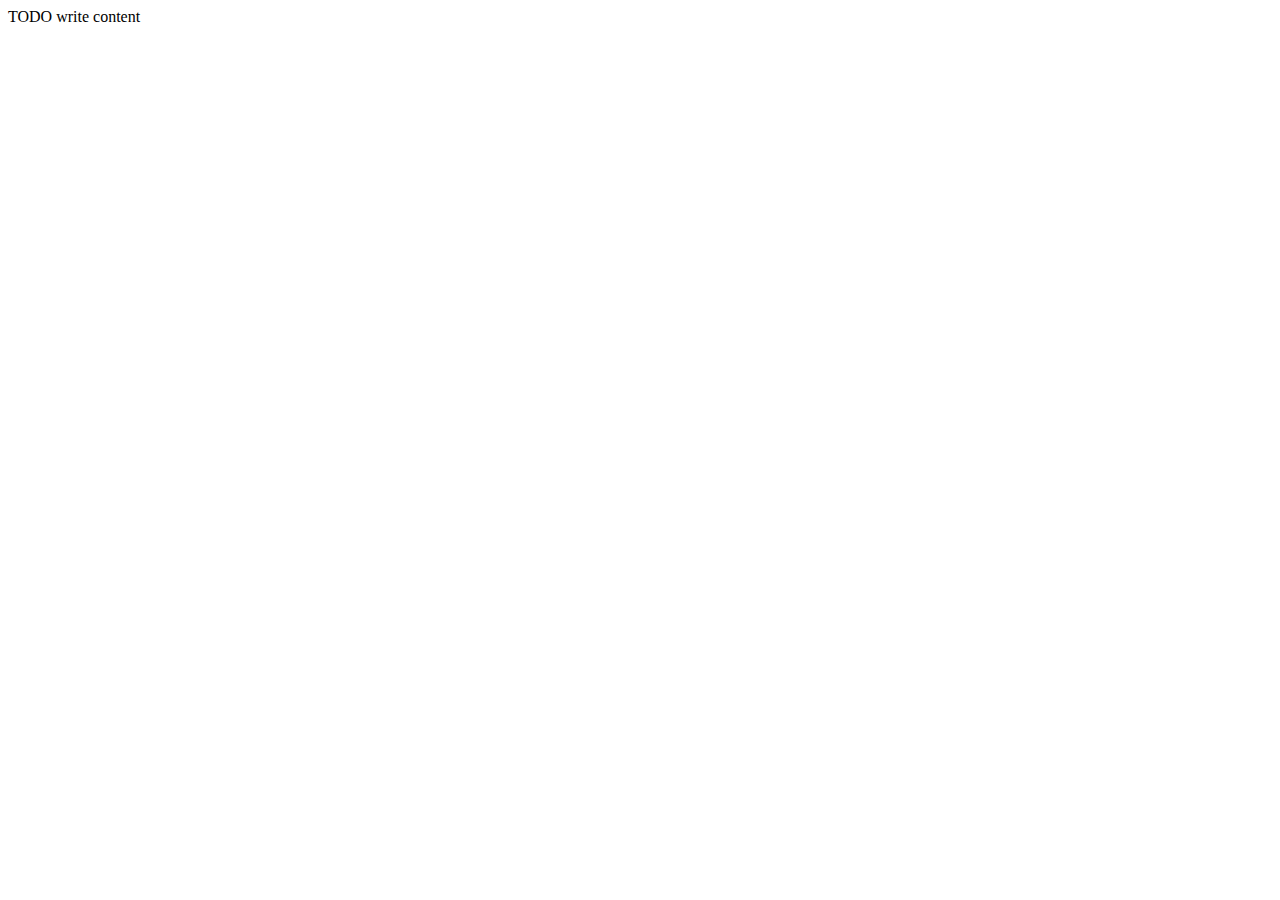
==== src/main/resources/static/Barca.html @ 43419398 "Avance 1 de la tarea" ====
<!DOCTYPE html>
<html>
    <head>
        <title>Barcelona</title>
        <meta charset="UTF-8">
        <meta name="viewport" content="width=device-width, initial-scale=1.0">
    </head>
    <body>
        <div>TODO write content</div>
    </body>
</html>
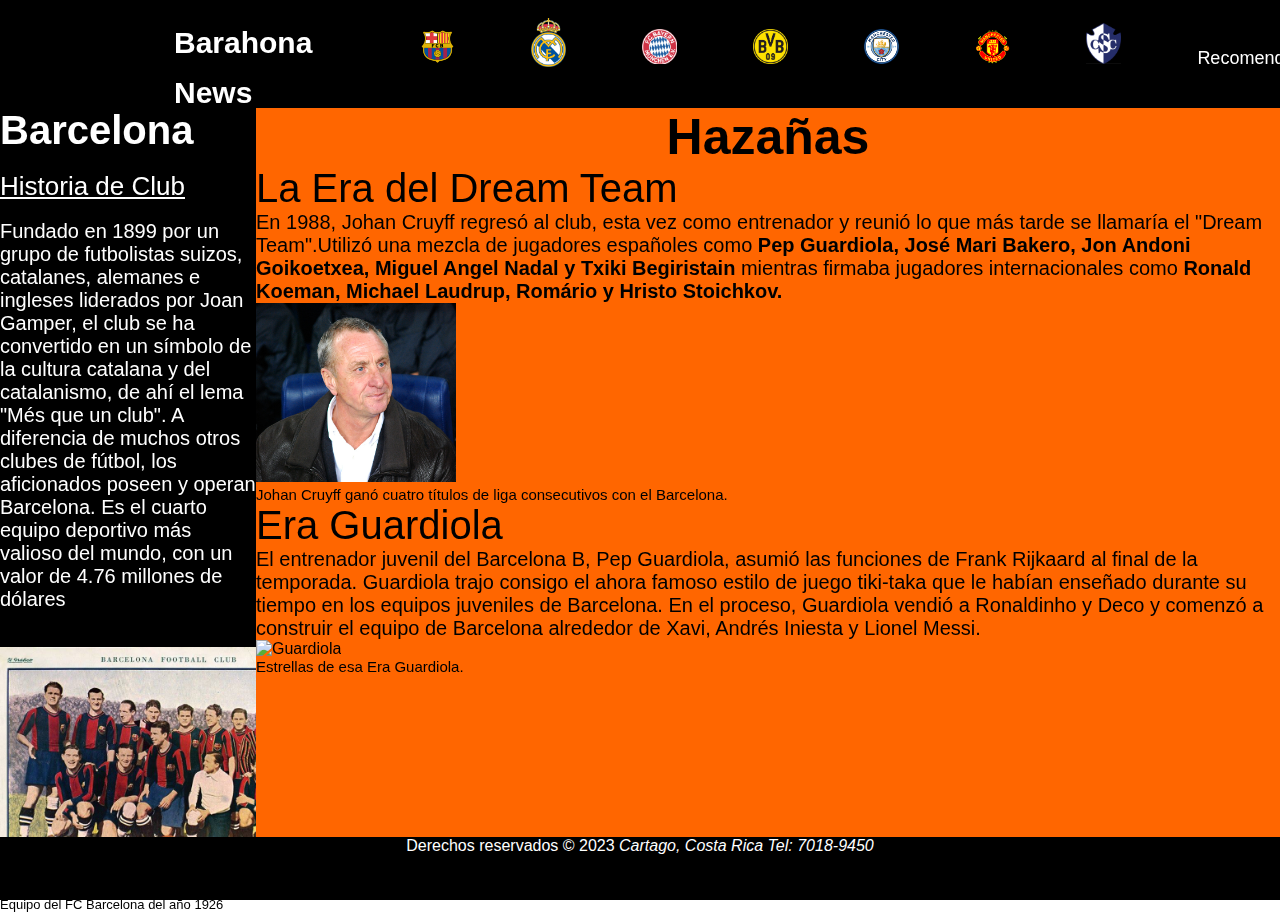
==== commit 1aace22e: "Avance 3 de la tarea index completado" ====
--- a/src/main/resources/static/Barca.html
+++ b/src/main/resources/static/Barca.html
@@ -1,11 +1,58 @@
 <!DOCTYPE html>
 <html>
     <head>
-        <title>Barcelona</title>
+        <title>Barahona News</title>
         <meta charset="UTF-8">
         <meta name="viewport" content="width=device-width, initial-scale=1.0">
+        <link href="css/Menu.css" rel="stylesheet" type="text/css"/>
+        <link href="css/Barca.css" rel="stylesheet" type="text/css"/>
     </head>
     <body>
-        <div>TODO write content</div>
+        <header class="header">
+            <div><p><br></p></div>
+            <nav class="nav">
+                <a href="index.html" class="logoEmpresa">Barahona News</a>
+                <ul class="menu">                      
+                    <li class="menu-item"><a class="menu-item-link nav-link" href="Barca.html"><img src="Imagenes/Barca logo.png" alt="Barcelona" width="35"/></a></li>                   
+                    <li class="menu-item"><a class="menu-item-link nav-link" href="real madrid.html"><img src="Imagenes/madrid logo.png" alt="Real Madrid" width="35"/></a></li>                   
+                    <li class="menu-item"><a class="menu-item-link nav-link" href="bayer.html"><img src="Imagenes/Bayer logo.png" alt="Bayern Múnich" width="35"/></a></li>                                  
+                    <li class="menu-item"><a class="menu-item-link nav-link" href="dortmund.html"><img src="Imagenes/Borussia logo.png" alt="Borussia Dortmund" width="35"/></a></li>                   
+                    <li class="menu-item"><a class="menu-item-link nav-link" href="manchester city.html"><img src="Imagenes/City logo.png" alt="Manchester City" width="35"/></a></li>                   
+                    <li class="menu-item"><a class="menu-item-link nav-link" href="manchester united.html"><img src="Imagenes/United logo.png" alt="Manchester United" width="35"/></a></li>
+                    <li class="menu-item"><a class="menu-item-link nav-link" href="Cartago.html"><img src="Imagenes/Cartago logo.png" alt="Cartago" width="35"/></a></li>
+                    <li class="menu-item"><a class="menu-item-link nav-link" href="Recomendaciones.html">Recomendaciones</a></li> 
+                </ul>
+            </nav>
+        </header>
+        <aside id="barraLateral">
+            <h2 style="font-size: 40px; color: white">Barcelona</h2>
+            <br>
+            <figure>
+                <header class="Club"><u>Historia de Club</u></header>
+                <br>
+                <figcaption class="news">Fundado en 1899 por un grupo de futbolistas suizos, catalanes, alemanes e ingleses liderados por Joan Gamper, el club se ha convertido en un símbolo de la cultura catalana y del catalanismo, de ahí el lema "Més que un club". A diferencia de muchos otros clubes de fútbol, los aficionados poseen y operan Barcelona. Es el cuarto equipo deportivo más valioso del mundo, con un valor de 4.76 millones de dólares</figcaption>
+                <br>
+                <br>
+                <img src="Imagenes/Barca historias.png" alt="Barca historia" width="350"/>
+                <figcaption style="font-size: 13px; color: black">Equipo del FC Barcelona del año 1926</figcaption>
+        </aside>
+        <section id="contenido">
+            <h2 class="center">Hazañas</h2>
+            <article>
+                <header style="font-size: 40px">La Era del Dream Team</header>
+                <p class="descripcion">En 1988, Johan Cruyff regresó al club, esta vez como entrenador y reunió lo que más tarde se llamaría el "Dream Team".Utilizó una mezcla de jugadores españoles como <strong>Pep Guardiola, José Mari Bakero, Jon Andoni Goikoetxea, Miguel Angel Nadal y Txiki Begiristain</strong> mientras firmaba jugadores internacionales como <strong>Ronald Koeman, Michael Laudrup, Romário y Hristo Stoichkov.</strong></p>
+                <img src="Imagenes/Cruyff.png" alt="Cruyff" width="200"/>
+                <figcaption style="font-size: 15px;">Johan Cruyff ganó cuatro títulos de liga consecutivos con el Barcelona.</figcaption>
+            </article>
+            <article>
+                <header style="font-size: 40px">Era Guardiola</header>
+                <p class="descripcion">El entrenador juvenil del Barcelona B, Pep Guardiola, asumió las funciones de Frank Rijkaard al final de la temporada. Guardiola trajo consigo el ahora famoso estilo de juego tiki-taka que le habían enseñado durante su tiempo en los equipos juveniles de Barcelona. En el proceso, Guardiola vendió a Ronaldinho y Deco y comenzó a construir el equipo de Barcelona alrededor de Xavi, Andrés Iniesta y Lionel Messi.</p>
+                <img src="Imagenes/era guardiola.png" alt="Guardiola" width="300"/>
+                <figcaption style="font-size: 15px;">Estrellas de esa Era Guardiola.</figcaption>
+            </article>
+        </section>
+        <footer id="piePagina">
+            Derechos reservados &COPY; 2023 <address class="lineaDireccion">Cartago, Costa Rica</address> <address class="lineaDireccion">Tel: 7018-9450</address>
+        </footer>
     </body>
 </html>
--- a/src/main/resources/static/css/Menu.css
+++ b/src/main/resources/static/css/Menu.css
@@ -0,0 +1,70 @@
+* {
+    margin: 0;
+    box-sizing: border-box;
+}
+
+body{
+    font-family: sans-serif;
+    padding: 45px 20px 0;
+}
+
+.header{
+    background-color: black;
+    height: 12%;
+    position: fixed;
+    top: 0;
+    left: 0;
+    width: 100%;
+}
+
+.nav{
+    display: flex;
+    justify-content: space-between;
+    max-width: 992px;
+    margin: 0 auto;
+}
+
+.nav-link{
+    color: white;
+    text-decoration: none;
+}
+
+.logoEmpresa{
+    font-size: 30px;
+    font-weight: bold;
+    padding: 0 30px;
+    line-height: 50px;
+    color: white;
+    text-decoration: none;
+}
+
+.menu{
+    display: flex;
+    margin-right: 40px;
+    list-style: none;
+}
+
+.menu-item{
+    font-size: 18px;
+    margin: 0 18px;
+    line-height: 80px;
+    width: max-content;
+}
+
+.menu-item-link{
+    padding: 20px 20px;
+    border-radius: 10px;
+}
+
+.menu-item-link:hover{
+    background-color: #666666;
+    transition: 0.7s;
+}
+
+.cabeza{
+    position: absolute;
+    top: 10%;
+    left: 15%;
+    height: 60%;
+}
+
--- a/src/main/resources/static/css/Barca.css
+++ b/src/main/resources/static/css/Barca.css
@@ -0,0 +1,58 @@
+#contenido{
+    position: absolute;
+    top: 12%;
+    left: 20%;
+    height: 82%;
+    width: 80%;
+    background-color: #ff6600;
+    color: black;
+    overflow: auto;
+}
+
+.center{
+    text-align: center;
+    font-size: 50px;
+}
+
+#piePagina{
+    position: absolute;
+    bottom: 0%;
+    left: 0%;
+    height: 7%;
+    width: 100%;
+    background-color: black;
+    color: white;
+    text-align: center;
+}
+
+.lineaDireccion{
+    display: inline;
+}
+
+.descripcion{
+    font-size: 20px
+}
+
+#barraLateral{
+    position: absolute;
+    top: 12%;
+    left: 0;
+    height: 82%;
+    width: 20%;
+    background-color: black;
+    color: white;
+}
+.news{
+    font-size: 20px;
+}
+
+.logoBorde{
+    width: 210px;
+    height: 210px;
+}
+
+.Club{
+    color: white;
+    font-size: 26px;
+}
+
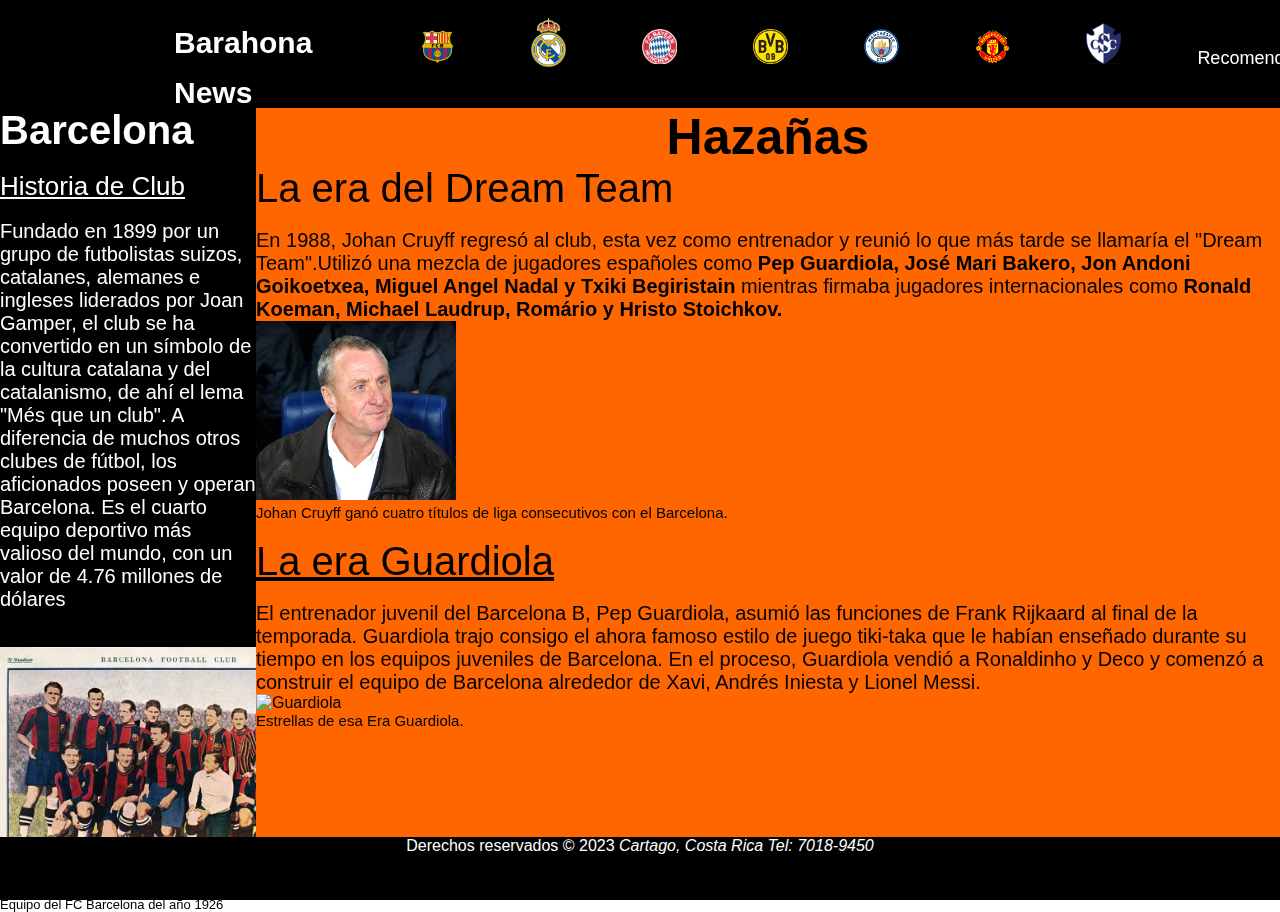
==== commit 861f45da: "Avance 5 hasta la pagina del bayer completa" ====
--- a/src/main/resources/static/Barca.html
+++ b/src/main/resources/static/Barca.html
@@ -39,13 +39,16 @@
         <section id="contenido">
             <h2 class="center">Hazañas</h2>
             <article>
-                <header style="font-size: 40px">La Era del Dream Team</header>
+                <header style="font-size: 40px">La era del Dream Team</header>
+                <br>
                 <p class="descripcion">En 1988, Johan Cruyff regresó al club, esta vez como entrenador y reunió lo que más tarde se llamaría el "Dream Team".Utilizó una mezcla de jugadores españoles como <strong>Pep Guardiola, José Mari Bakero, Jon Andoni Goikoetxea, Miguel Angel Nadal y Txiki Begiristain</strong> mientras firmaba jugadores internacionales como <strong>Ronald Koeman, Michael Laudrup, Romário y Hristo Stoichkov.</strong></p>
                 <img src="Imagenes/Cruyff.png" alt="Cruyff" width="200"/>
                 <figcaption style="font-size: 15px;">Johan Cruyff ganó cuatro títulos de liga consecutivos con el Barcelona.</figcaption>
             </article>
             <article>
-                <header style="font-size: 40px">Era Guardiola</header>
+                <br>
+                <header style="font-size: 40px"><u>La era Guardiola</u></header>
+                <br>
                 <p class="descripcion">El entrenador juvenil del Barcelona B, Pep Guardiola, asumió las funciones de Frank Rijkaard al final de la temporada. Guardiola trajo consigo el ahora famoso estilo de juego tiki-taka que le habían enseñado durante su tiempo en los equipos juveniles de Barcelona. En el proceso, Guardiola vendió a Ronaldinho y Deco y comenzó a construir el equipo de Barcelona alrededor de Xavi, Andrés Iniesta y Lionel Messi.</p>
                 <img src="Imagenes/era guardiola.png" alt="Guardiola" width="300"/>
                 <figcaption style="font-size: 15px;">Estrellas de esa Era Guardiola.</figcaption>
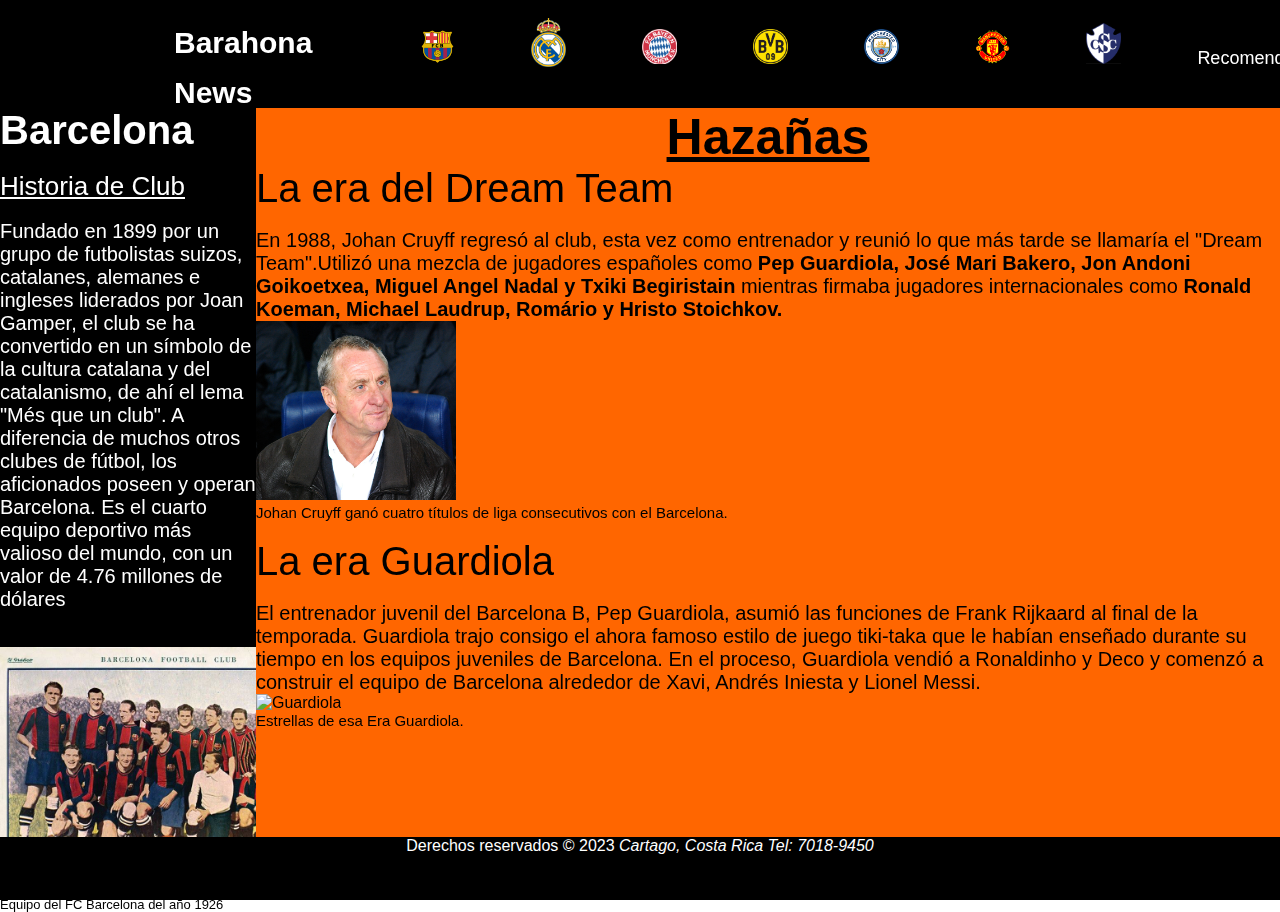
==== commit 6d4395b7: "Tarea Finalizada" ====
--- a/src/main/resources/static/Barca.html
+++ b/src/main/resources/static/Barca.html
@@ -37,7 +37,7 @@
                 <figcaption style="font-size: 13px; color: black">Equipo del FC Barcelona del año 1926</figcaption>
         </aside>
         <section id="contenido">
-            <h2 class="center">Hazañas</h2>
+            <h2 class="center"><u>Hazañas</u></h2>
             <article>
                 <header style="font-size: 40px">La era del Dream Team</header>
                 <br>
@@ -47,7 +47,7 @@
             </article>
             <article>
                 <br>
-                <header style="font-size: 40px"><u>La era Guardiola</u></header>
+                <header style="font-size: 40px">La era Guardiola</header>
                 <br>
                 <p class="descripcion">El entrenador juvenil del Barcelona B, Pep Guardiola, asumió las funciones de Frank Rijkaard al final de la temporada. Guardiola trajo consigo el ahora famoso estilo de juego tiki-taka que le habían enseñado durante su tiempo en los equipos juveniles de Barcelona. En el proceso, Guardiola vendió a Ronaldinho y Deco y comenzó a construir el equipo de Barcelona alrededor de Xavi, Andrés Iniesta y Lionel Messi.</p>
                 <img src="Imagenes/era guardiola.png" alt="Guardiola" width="300"/>
